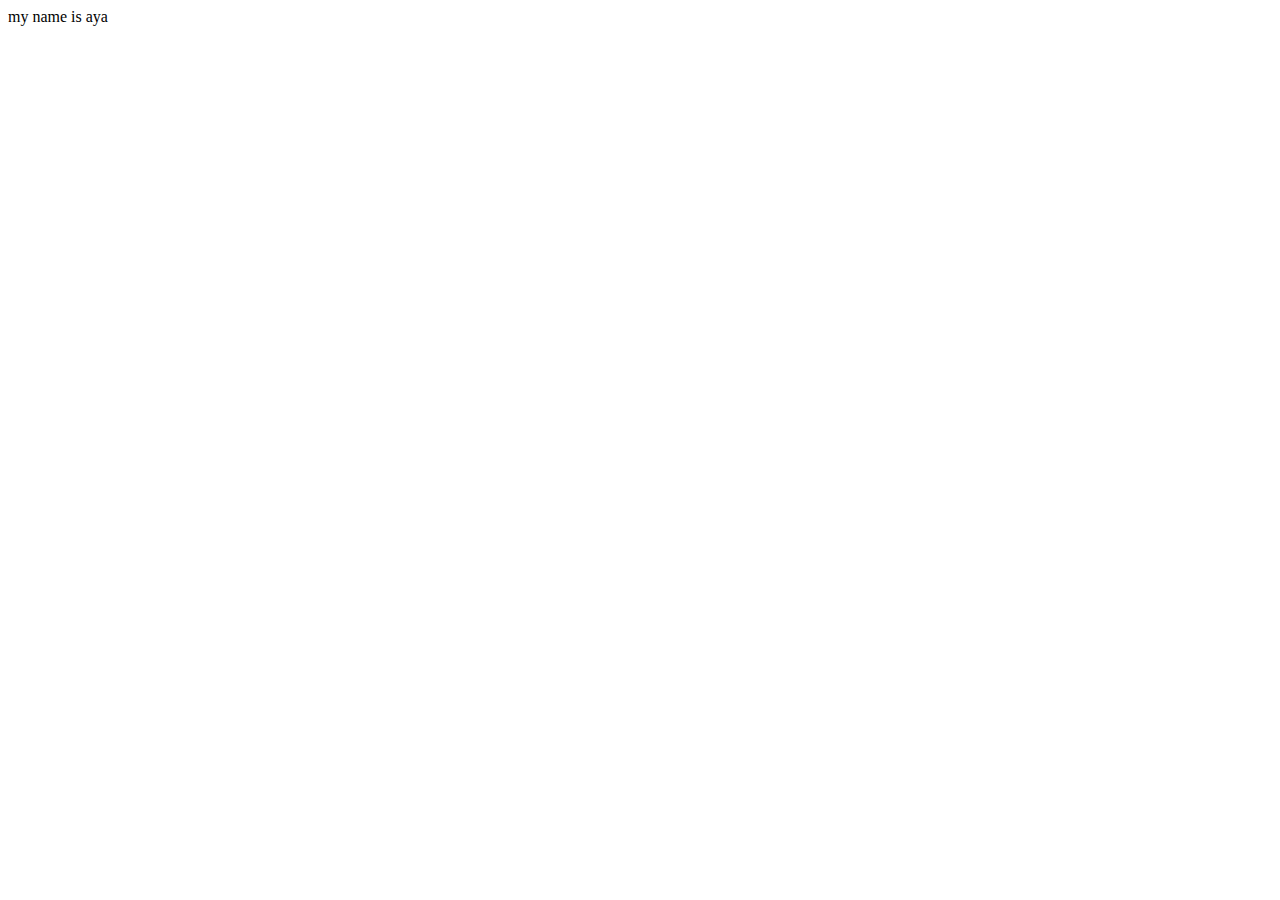
==== index.html @ 36cd6331 "initialized git repository" ====
<!DOCTYPE html>
<html lang="en">
<head>
    <meta charset="UTF-8">
    <meta http-equiv="X-UA-Compatible" content="IE=edge">
    <meta name="viewport" content="width=device-width, initial-scale=1.0">
    <title>Document</title>
</head>
<body>
    my name is aya 
</body>
</html>
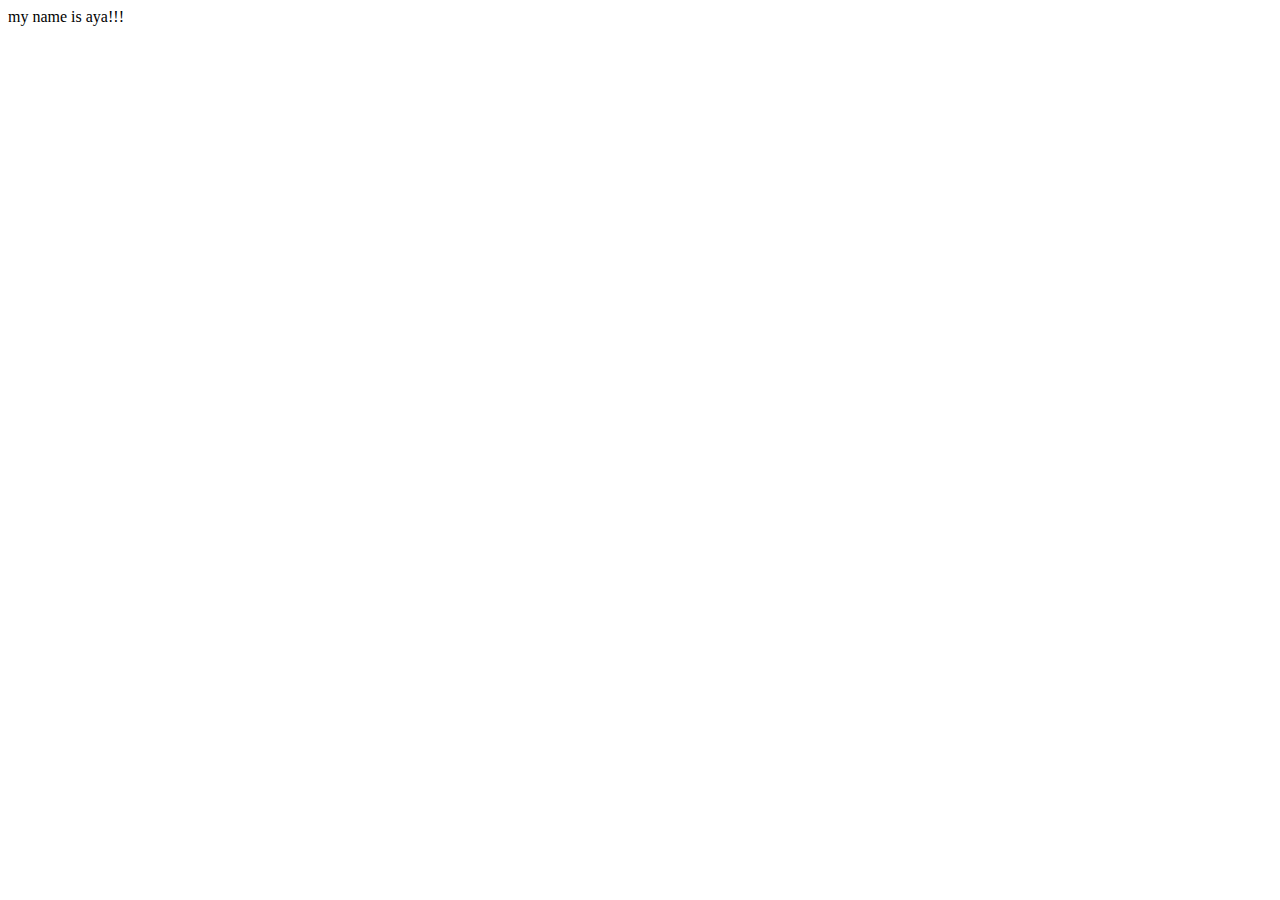
==== commit 76232150: "Emphasise the name" ====
--- a/index.html
+++ b/index.html
@@ -7,6 +7,6 @@
     <title>Document</title>
 </head>
 <body>
-    my name is aya 
+    my name is aya!!!
 </body>
 </html>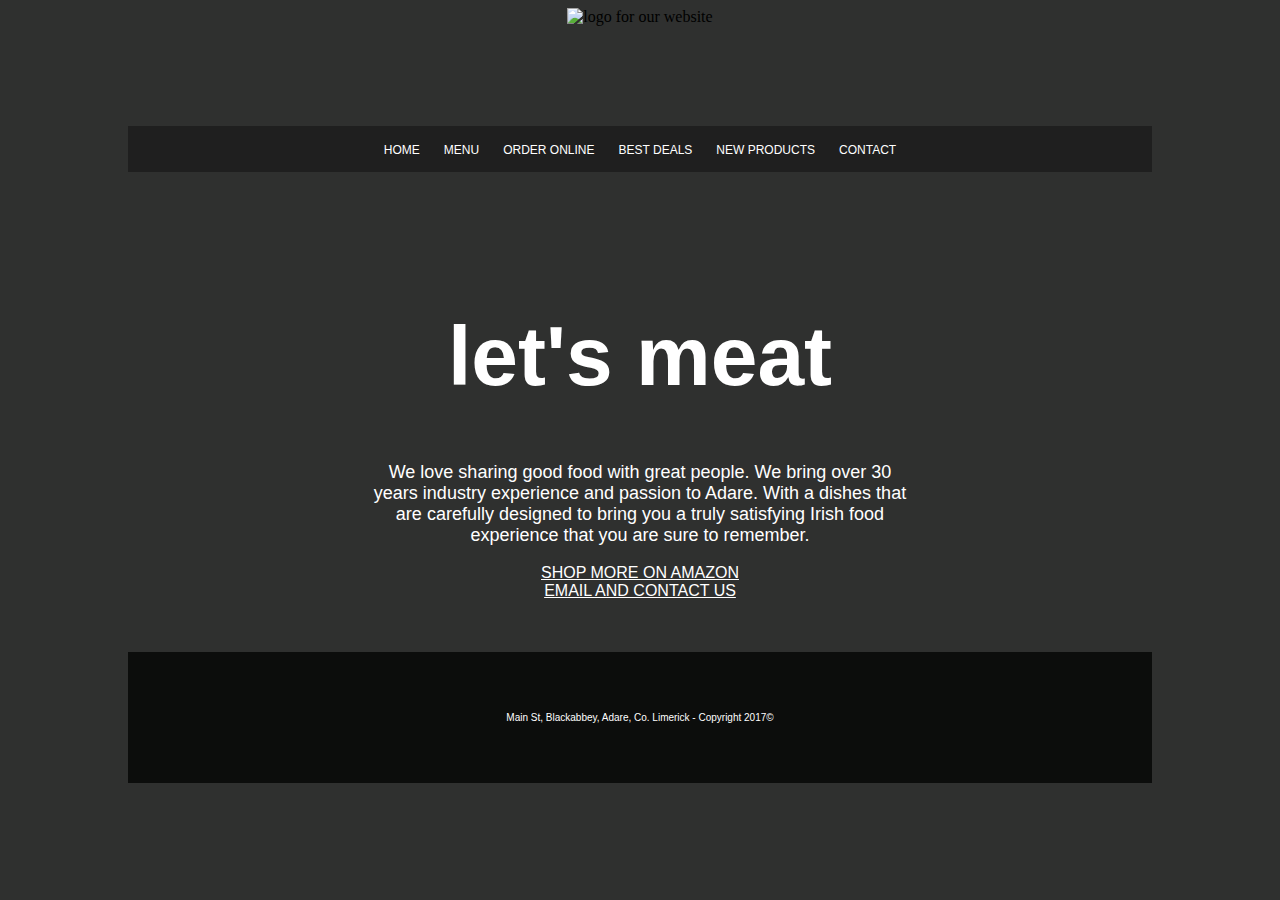
==== commit 3ba1dd00: "Add files via upload" ====
--- a/index.html
+++ b/index.html
@@ -4,9 +4,41 @@
     <meta charset="UTF-8">
     <meta http-equiv="X-UA-Compatible" content="IE=edge">
     <meta name="viewport" content="width=device-width, initial-scale=1.0">
-    <title>Document</title>
+    <title>sarah and ayas kitchenwear</title>
+    <link rel="stylesheet" href="style.css">
 </head>
 <body>
-    my name is aya!!!
+    
+    <div> <div class="container">
+
+    <header>
+        <img src="./Exercise Files - Web Essentials/Project 1 - Restaurant/logo-adare-restaurant.png" alt="logo for our website">
+    </header>
+
+        <nav>
+           <a href="#">HOME</a>
+           <a href="#">MENU</a>
+           <a href="#">ORDER ONLINE</a>
+           <a href="#">BEST DEALS</a>
+           <a href="#">NEW PRODUCTS</a>
+           <a href="#">CONTACT</a>
+        </nav>
+
+        <main>
+            <h1>let's meat</h1>
+            <p>We love sharing good food with great people. We bring over 30 years industry experience and passion to Adare. With a dishes that are carefully designed to bring you a truly satisfying Irish food experience that you are sure to remember. </p>
+                
+                <div>
+                    <a href="https://www.amazon.com.au" target="_blank">SHOP MORE ON AMAZON</a>
+                    <br>
+                    <a href="mailto:aya.ahmed2003@hotmail.com" target="_blank">EMAIL AND CONTACT US</a>
+                </div>
+            </main>
+        
+
+    <footer>
+        <p>Main St, Blackabbey, Adare, Co. Limerick - Copyright 2017©</p>
+    </footer>
+</div>
 </body>
 </html>--- a/style.css
+++ b/style.css
@@ -0,0 +1,99 @@
+html {
+    height: 100%;
+}
+
+body {
+    background-color: #2f302f;
+    background-image: url(./background-adare-restaurant.jpg);
+    background-size: cover;
+    background-repeat: no-repeat;
+    background-position: center;
+}
+
+.container {
+    margin-left: auto;
+    margin-right: auto;
+    width: 1024px;
+  }
+header {
+    height: 118px;
+    text-align: center;
+  }
+
+  nav {
+    background-color: rgba(0, 0, 0, 0.338);
+    text-align: center;
+    padding-top: 14px;
+    padding-bottom: 14px;
+    
+  }
+
+  main {
+    height: 400px;
+    text-align: center;
+    padding-top: 80px;
+    padding-left: 240px;
+    padding-right: 240px;
+    
+  }
+
+  footer {
+    background-color: rgba(0, 0, 0, 0.728);
+    padding-top: 50px;
+    padding-bottom: 50px;
+    
+  }
+
+  h1 {
+    font-size: 84px; 
+    color: white;
+    font-family: Arial, Helvetica, sans-serif;
+    text-align: center;
+  }
+
+  p {
+    font-size: 18px;
+    color: white;
+    font-family: Arial, Helvetica, sans-serif;
+}
+
+a {
+    color: white;
+    font-family: Arial, Helvetica, sans-serif;
+
+}
+
+nav a {
+    text-decoration: none;
+    font-size: 12px;
+    padding-left: 10px;
+    padding-right: 10px;
+}
+
+footer p {
+    font-size: 10px;
+    text-align: center;
+}
+
+a {
+    text-align: center;
+}
+
+.center-align {
+    text-align: center; 
+    display: inline-block; 
+    vertical-align:middle;
+}
+
+main {
+     text-align: center;
+    padding-top: 80px;
+    padding-left: 240px;
+    padding-right: 240px;
+    
+  }
+
+  .space {
+    padding-bottom: 100px;
+}
+  
